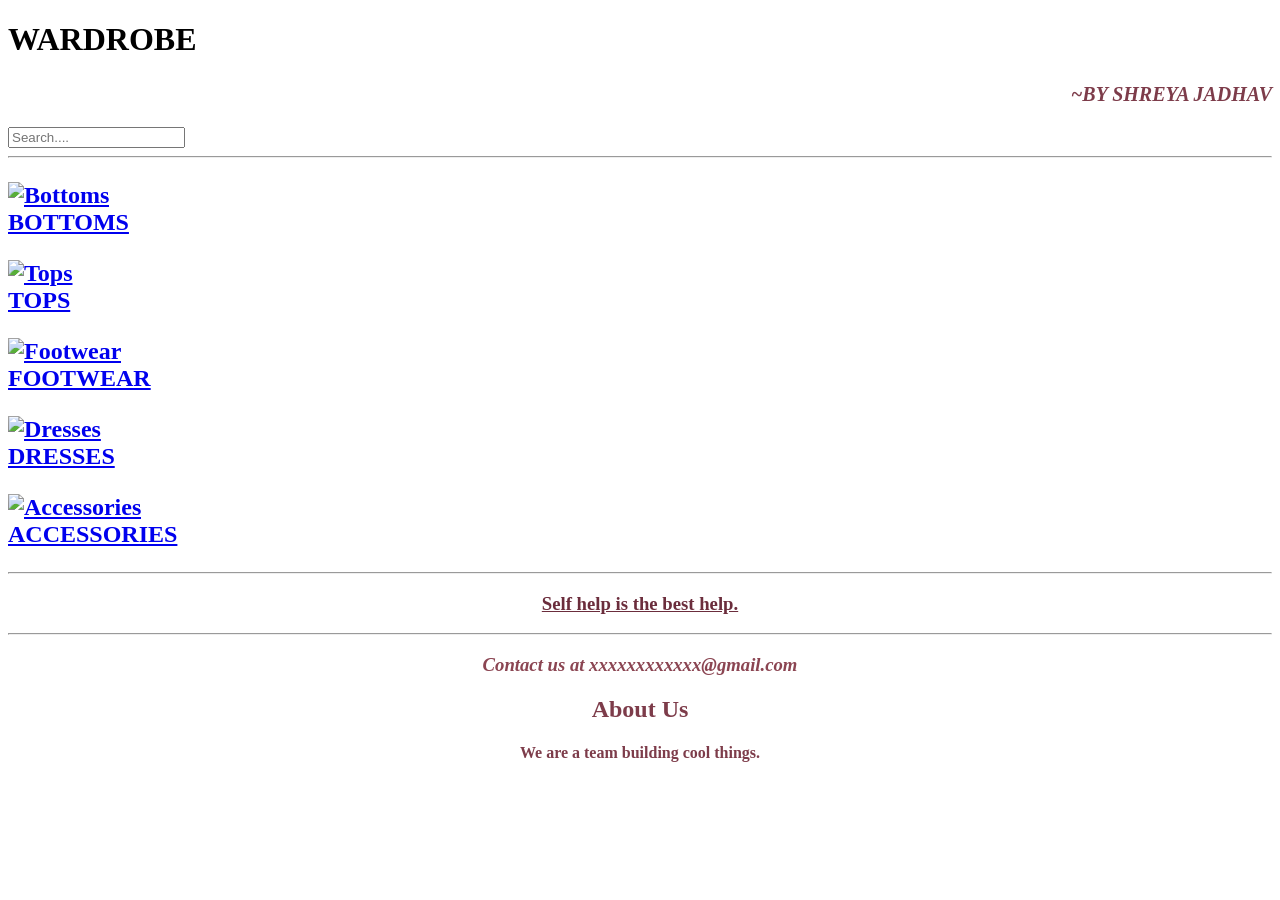
==== index.html @ 0874ace8 "Rename wardrobe.html to index.html" ====
<!DOCTYPE html>
<html lang="en">
<head>
    <meta charset="UTF-8">
    <meta name="viewport" content="width=device-width, initial-scale=1.0">
    <title>WARDROBE</title>
    <link rel="icon" type="image/x-icon" href="https://i.pinimg.com/736x/6e/35/f9/6e35f904f844bd5707234e637fe1a055.jpg">
    <link href="https://fonts.googleapis.com/css2?family=Parisienne&display=swap" rel="stylesheet">
    <link href="Wardrobestyle.css" rel="stylesheet">
    <!-- this is for practice so i am making college wardrobe project-->
</head>
<body> 
    <h1>WARDROBE</h1>

    <h2 style="text-align: right; color: #7d3c4a;"><small><i>~BY SHREYA JADHAV</i></small>
    </h2>
    <nav class="search">
        <input type="text" placeholder="Search....">
    </nav>
    <hr>
    <div class="products">
        <div class="product">
        <h2>
        <p>
            <a href="Bottoms.html">
                <img src="https://i.pinimg.com/736x/1f/57/3f/1f573fe882f2570cb51f22fd61fd0261.jpg" alt="Bottoms" height="300px">    
                <br>BOTTOMS
            </a>
        </p>
        </h2>
        </div>

        <div class="product">
        <h2>
        <p>
            <a href="Tops.html">
                <img src="https://i.pinimg.com/736x/4a/d3/94/4ad394178568703b3724fd99bff29d25.jpg" alt="Tops" height="300px">
                <br>TOPS
            </a>
        </p>
        </h2>
        </div>
        
        <div class="product">
        <h2>
        <p>
            <a href="Footwear.html">
                <img src="https://i.pinimg.com/736x/0d/86/0f/0d860ffe524b597f018ce040fcb5ef8c.jpg" alt="Footwear" height="300px">
                <br>FOOTWEAR
            </a>
        </p>
        </h2>
        </div>
        
        <div class="product">
        <h2>
        <p>
            <a href="Dresses.html">
                <img src="https://assets.newme.asia/wp-content/uploads/2026/01/221131058cc41636/NM-IN-56-DRS-25-SEP-24651-CREAM(1).webp" alt="Dresses" height="300px">
                <br>DRESSES
            </a>
        </p>
        </h2>
        </div>
        
        <div class="product">
        <h2>
        <p>
            <a href="Accessories.html">
                <img src="https://i.pinimg.com/736x/15/6e/76/156e7624c07faf5d7257883ce2451edf.jpg" alt="Accessories" height="300px">
                <br>ACCESSORIES
            </a>
        </p>   
        </h2>
        </div>
    </div>
    
    <hr style="color: #c9a688;">
    <h3 style="text-align: center; color: #6b2d3c;">
        <blockquote><u>Self help is the best help.</u></blockquote>
    </h3>
    <hr style="color: #c9a688;">
    <h3 style="text-align: center; color: #8b4552;">
            <address>Contact us at xxxxxxxxxxxx@gmail.com</address>
        </h3>
        <section style="text-align: center; color: #7d3c4a;">
            <h2>About Us</h2>
            <h4>We are a team building cool things.</h4>
        </section>
</body>
</html>
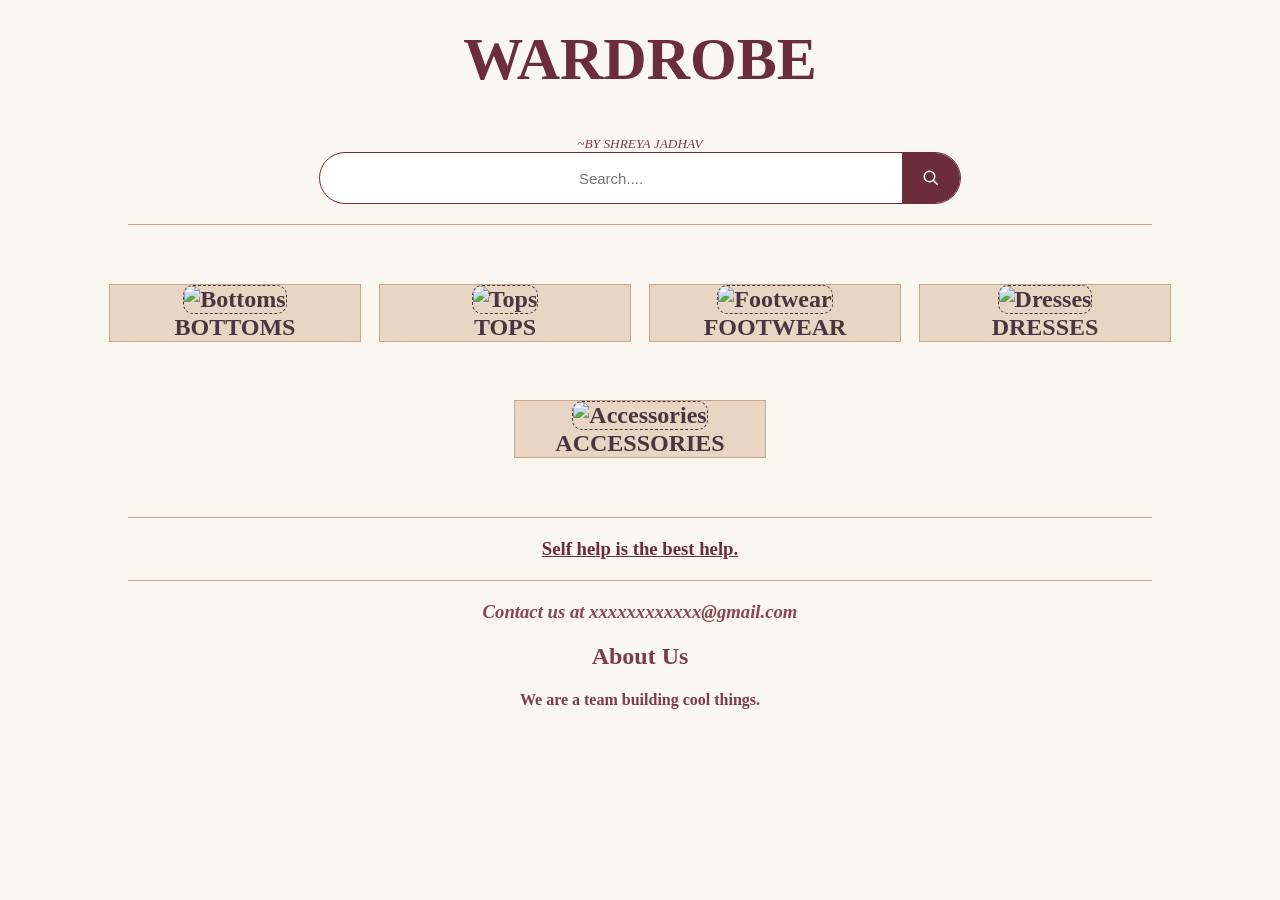
==== commit fc992505: "Update index.html" ====
--- a/index.html
+++ b/index.html
@@ -12,10 +12,15 @@
 <body> 
     <h1>WARDROBE</h1>
 
-    <h2 style="text-align: right; color: #7d3c4a;"><small><i>~BY SHREYA JADHAV</i></small>
-    </h2>
+    <small style="text-align: right; color: #7d3c4a;"><i>~BY SHREYA JADHAV</i></small>
     <nav class="search">
-        <input type="text" placeholder="Search....">
+    <input type="text" placeholder="Search....">
+    <button type="submit" class="search-button" onclick="searchProducts()">
+        <svg width="18" height="18" viewBox="0 0 24 24">
+            <circle cx="10" cy="10" r="7" stroke="white" stroke-width="2" fill="none"/>
+            <line x1="15" y1="15" x2="21" y2="21" stroke="white" stroke-width="2"/>
+        </svg>
+    </button>
     </nav>
     <hr>
     <div class="products">
--- a/Wardrobestyle.css
+++ b/Wardrobestyle.css
@@ -0,0 +1,124 @@
+body {
+    background-color: #faf6f0;
+    text-align: center;
+    font-family:'Arial, sans-serif';
+    color: #4a3540;
+    margin: 0;
+    padding-bottom: 30px;
+}
+
+h1 {
+    font-family: 'cursive';
+    font-size: 60px;
+    color: #6b2d3c;
+    margin-top: 25px;
+    text-transform: uppercase;
+}
+
+hr {
+    border: none;
+    border-top: 1px solid #c9a688;
+    width: 80%;
+    margin: 20px auto;
+}
+
+.products {
+    display: flex;
+    flex-wrap: wrap;
+    justify-content: center;
+    gap: 20px;
+    padding: 20px;
+}
+
+.product {
+    width: 250px;
+}
+
+.product img {
+    border-radius: 10px;
+}
+
+.product h3 {
+    color: #6b2d3c;
+    margin: 10px 0 5px;
+    font-size: 1.1rem;
+}
+
+.product p {
+    color: #7d3c4a;
+    font-weight: bold;
+    margin: 0;
+}
+
+a {
+    color: #4a3540;
+    text-decoration: none;
+}
+
+a:hover {
+    color: #8b4552;
+}
+
+button {
+    background-color: #6b2d3c;
+    color: white;
+    border: none;
+    padding: 10px 20px;
+    margin-top: 10px;
+    cursor: pointer;
+    border-radius: 5px;
+    font-size: 1rem;
+}
+
+img {
+    border: 0.2px dashed;
+}
+
+p {
+    text-align:center;
+    background-color: #e8d5c4;
+    outline: 0.1px solid #c9a688;
+} /*OUTLINE is thin line outside/around border/elemnt and BORDER is thick line*/
+
+nav {
+    background-color: #9b304b;
+    display: flex;
+    justify-content: center;
+    margin-top: 20px;
+}
+.search {
+    display: flex;
+    align-items: center;
+    width: 50%;
+    height: 50px;
+    background-color: white;
+    border-radius: 50px;
+    border: 0.5px solid #6b2d3c;
+    margin: 0 auto;
+}
+
+.search input {
+    width: 100%;
+    height: 100%;
+    border: none;
+    outline: none;
+    border-radius: 50px;
+    padding: 0 20px;
+    background-color: transparent;
+    text-decoration: #4a3540;
+    text-align: center;
+    font-size: 15px;
+}
+
+.search-button {
+    display: flex;
+    align-items: center;
+    justify-content: center;
+    border: none;
+    background-color: #6b2d3c;
+    border-radius: 50px;
+    border-top-left-radius: 0;
+    border-bottom-left-radius: 0;
+    margin-top: 0px;
+    height: 50px;
+}
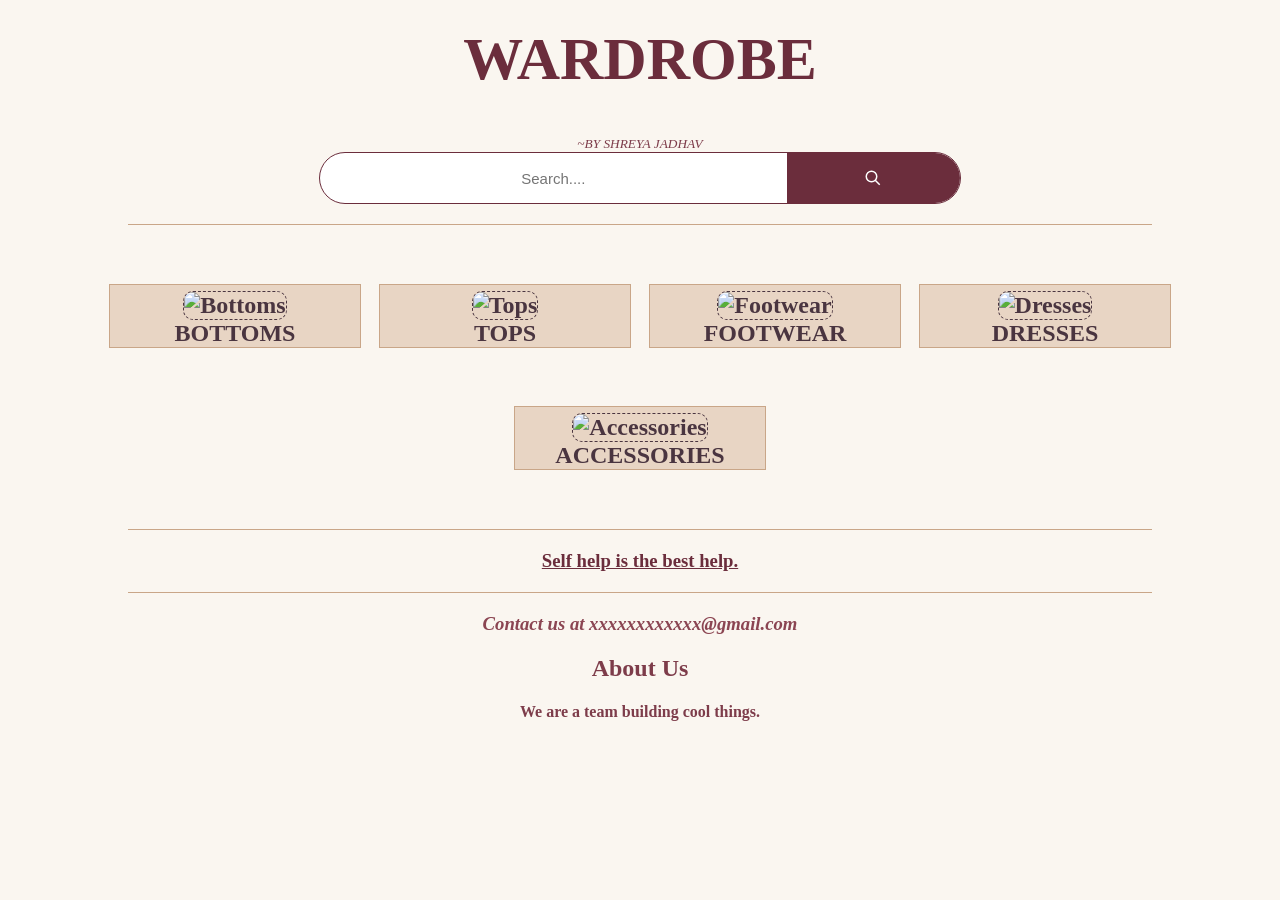
==== commit 9a59f753: "Modify favicon and refine HTML structure Updated the favicon and cleaned up HTML structure." ====
--- a/index.html
+++ b/index.html
@@ -4,7 +4,7 @@
     <meta charset="UTF-8">
     <meta name="viewport" content="width=device-width, initial-scale=1.0">
     <title>WARDROBE</title>
-    <link rel="icon" type="image/x-icon" href="https://i.pinimg.com/736x/6e/35/f9/6e35f904f844bd5707234e637fe1a055.jpg">
+    <link rel="icon" type="image/x-icon" href="https://i.pinimg.com/736x/e1/44/a7/e144a7928f7933afc1be1a4216aa4db5.jpg">
     <link href="https://fonts.googleapis.com/css2?family=Parisienne&display=swap" rel="stylesheet">
     <link href="Wardrobestyle.css" rel="stylesheet">
     <!-- this is for practice so i am making college wardrobe project-->
--- a/Wardrobestyle.css
+++ b/Wardrobestyle.css
@@ -2,7 +2,7 @@
     background-color: #faf6f0;
     text-align: center;
     font-family:'Arial, sans-serif';
-    color: #4a3540;
+    color: #A91845;
     margin: 0;
     padding-bottom: 30px;
 }
@@ -33,6 +33,11 @@
 .product {
     width: 250px;
 }
+.product img:hover {
+    transform: scale(1.05);
+    transition: transform 0.3s ease;
+    color:#A91845;
+}
 
 .product img {
     border-radius: 10px;
@@ -55,12 +60,9 @@
     text-decoration: none;
 }
 
-a:hover {
-    color: #8b4552;
-}
-
 button {
     background-color: #6b2d3c;
+    width: 240px;
     color: white;
     border: none;
     padding: 10px 20px;
@@ -69,8 +71,14 @@
     border-radius: 5px;
     font-size: 1rem;
 }
+.product button:hover {
+    transform: scale(1.05);
+    transition: transform 0.3s ease;
+    border-color: #8b4552;
+}
 
 img {
+    margin-top: 6px;
     border: 0.2px dashed;
 }
 
@@ -121,4 +129,4 @@
     border-bottom-left-radius: 0;
     margin-top: 0px;
     height: 50px;
-}+}
